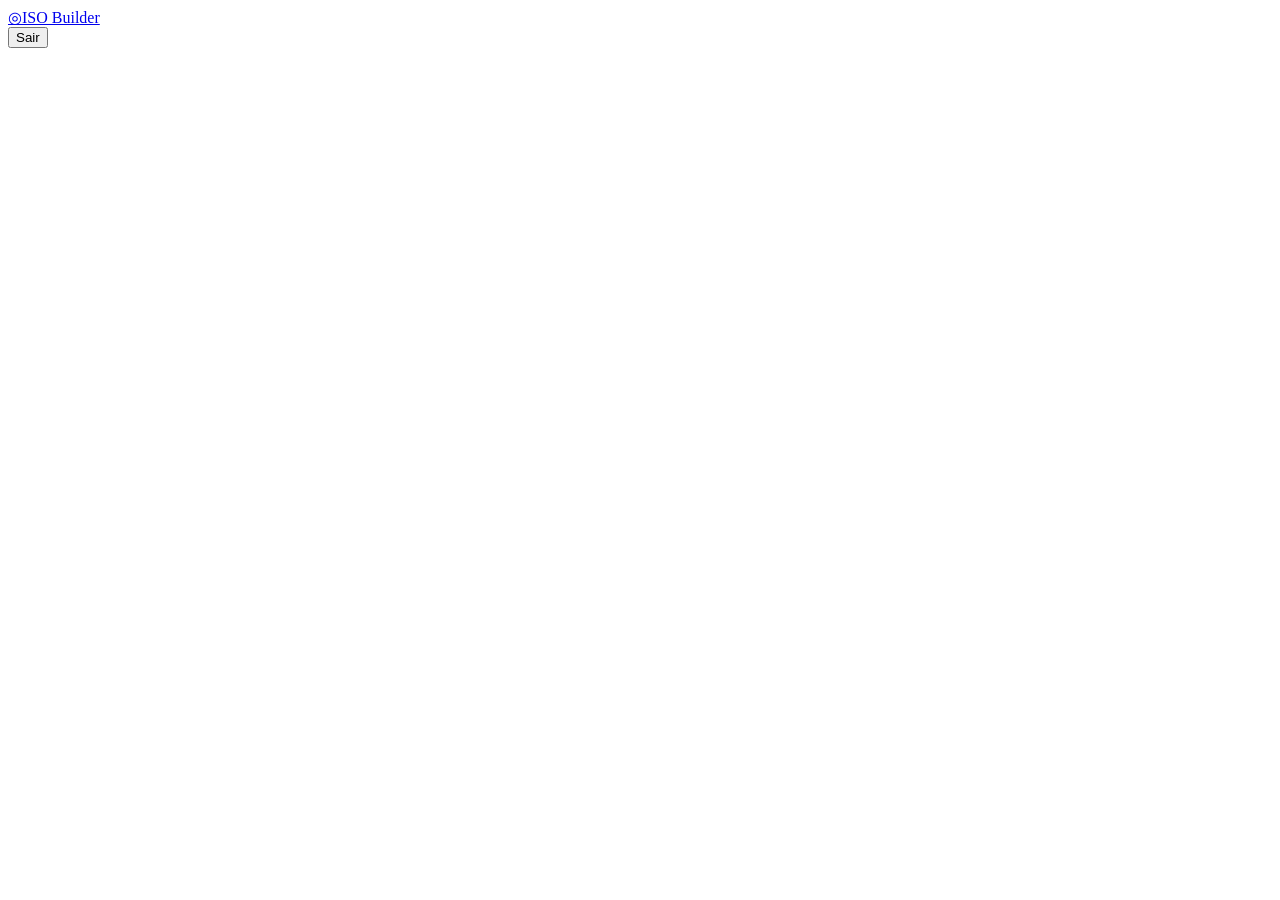
==== web/static/index.html @ cd09f685 "ISO Builder: gerador de ISOs Ubuntu Server com autoinstall, painel web, gravador e hub WireGuard Co-" ====
<!doctype html>
<html lang="pt-BR">
<head>
<meta charset="utf-8">
<meta name="viewport" content="width=device-width, initial-scale=1">
<meta name="robots" content="noindex,nofollow">
<title>ISO Builder · Ubuntu Server</title>
<link rel="icon" href="data:image/svg+xml,%3Csvg xmlns='http://www.w3.org/2000/svg' viewBox='0 0 32 32'%3E%3Crect width='32' height='32' rx='8' fill='%23e95420'/%3E%3Ccircle cx='16' cy='16' r='7' fill='none' stroke='white' stroke-width='3'/%3E%3C/svg%3E">
<link rel="stylesheet" href="/static/style.css">
</head>
<body>
<header class="top hidden" id="top">
  <div class="in">
    <a class="brand" href="#/"><span class="logo">◎</span><span class="brand-name">ISO Builder</span></a>
    <nav id="nav"></nav>
    <div class="who"><span class="email" id="whoEmail"></span><button class="btn sm" id="logout">Sair</button></div>
  </div>
</header>
<main id="view"></main>
<script src="/static/app.js"></script>
</body>
</html>
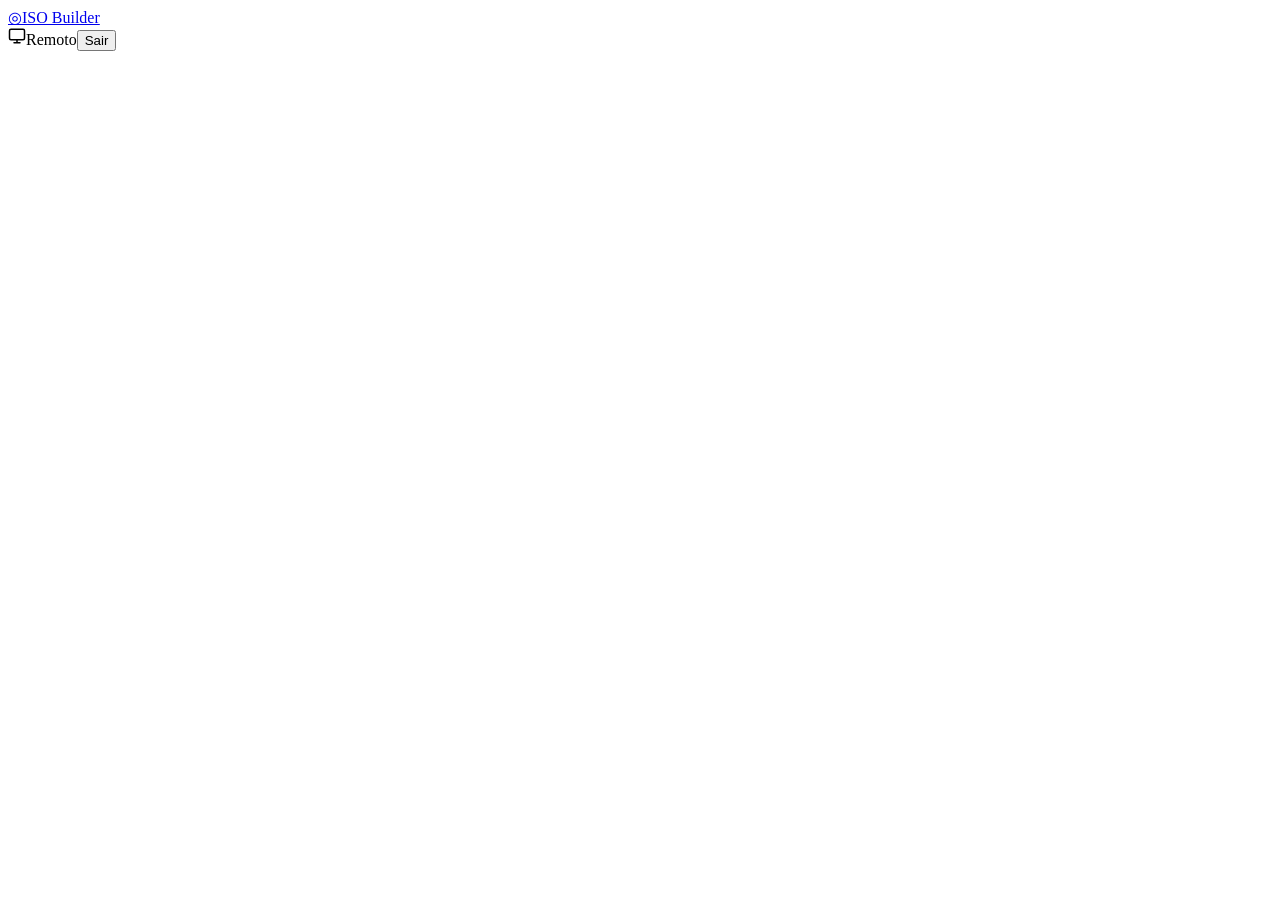
==== commit 998ad964: "isoBuilder: ícone, instância única, correções no Mac; painel: remoto, aviso de desligamento - Gravad" ====
--- a/web/static/index.html
+++ b/web/static/index.html
@@ -13,7 +13,7 @@
   <div class="in">
     <a class="brand" href="#/"><span class="logo">◎</span><span class="brand-name">ISO Builder</span></a>
     <nav id="nav"></nav>
-    <div class="who"><span class="email" id="whoEmail"></span><button class="btn sm" id="logout">Sair</button></div>
+    <div class="who"><a class="btn sm icon hidden" id="remoteBtn" target="_blank" rel="noopener noreferrer" title="Acesso remoto (abre em nova aba)" aria-label="Acesso remoto"><svg viewBox="0 0 24 24" width="18" height="18" fill="none" stroke="currentColor" stroke-width="2" stroke-linecap="round" stroke-linejoin="round" aria-hidden="true"><rect x="2" y="3" width="20" height="14" rx="2"/><path d="M8 21h8M12 17v4"/></svg><span class="rlabel">Remoto</span></a><span class="email" id="whoEmail"></span><button class="btn sm" id="logout">Sair</button></div>
   </div>
 </header>
 <main id="view"></main>
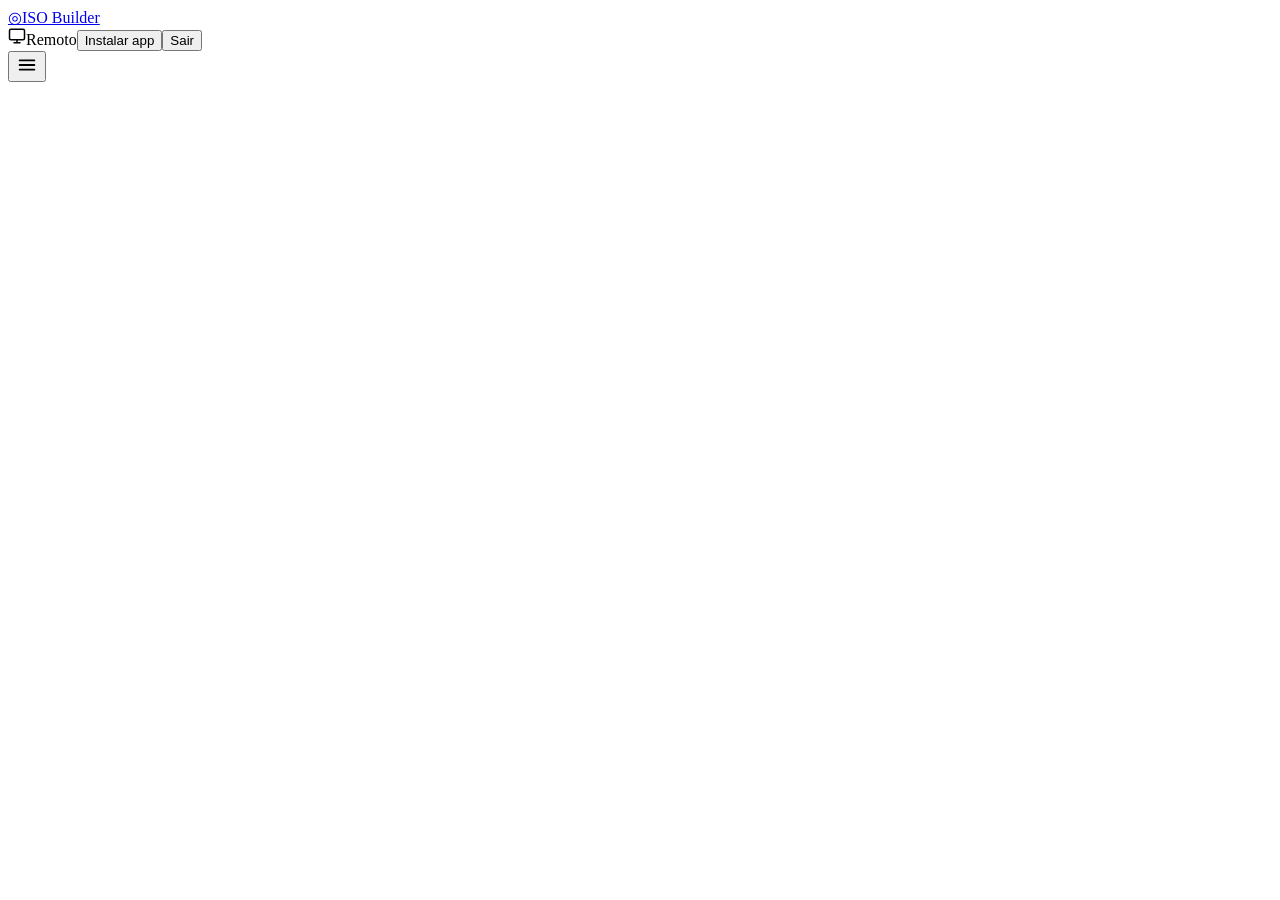
==== commit 755f0110: "Remoto nativo, Ventoy, partição INSTALAR, PWA e navegação responsiva - Remoto (MeshCentral) do ISO B" ====
--- a/web/static/index.html
+++ b/web/static/index.html
@@ -6,6 +6,15 @@
 <meta name="robots" content="noindex,nofollow">
 <title>ISO Builder · Ubuntu Server</title>
 <link rel="icon" href="data:image/svg+xml,%3Csvg xmlns='http://www.w3.org/2000/svg' viewBox='0 0 32 32'%3E%3Crect width='32' height='32' rx='8' fill='%23e95420'/%3E%3Ccircle cx='16' cy='16' r='7' fill='none' stroke='white' stroke-width='3'/%3E%3C/svg%3E">
+<link rel="icon" type="image/png" sizes="192x192" href="/static/pwa/icon-192.png">
+<link rel="manifest" href="/manifest.webmanifest">
+<meta name="theme-color" content="#f6f7f9" media="(prefers-color-scheme: light)">
+<meta name="theme-color" content="#0f1115" media="(prefers-color-scheme: dark)">
+<meta name="mobile-web-app-capable" content="yes">
+<meta name="apple-mobile-web-app-capable" content="yes">
+<meta name="apple-mobile-web-app-title" content="ISO Builder">
+<meta name="apple-mobile-web-app-status-bar-style" content="default">
+<link rel="apple-touch-icon" href="/static/pwa/apple-touch-icon.png">
 <link rel="stylesheet" href="/static/style.css">
 </head>
 <body>
@@ -13,9 +22,13 @@
   <div class="in">
     <a class="brand" href="#/"><span class="logo">◎</span><span class="brand-name">ISO Builder</span></a>
     <nav id="nav"></nav>
-    <div class="who"><a class="btn sm icon hidden" id="remoteBtn" target="_blank" rel="noopener noreferrer" title="Acesso remoto (abre em nova aba)" aria-label="Acesso remoto"><svg viewBox="0 0 24 24" width="18" height="18" fill="none" stroke="currentColor" stroke-width="2" stroke-linecap="round" stroke-linejoin="round" aria-hidden="true"><rect x="2" y="3" width="20" height="14" rx="2"/><path d="M8 21h8M12 17v4"/></svg><span class="rlabel">Remoto</span></a><span class="email" id="whoEmail"></span><button class="btn sm" id="logout">Sair</button></div>
+    <div class="who"><a class="btn sm icon hidden" id="remoteBtn" target="_blank" rel="noopener noreferrer" title="Acesso remoto (abre em nova aba)" aria-label="Acesso remoto"><svg viewBox="0 0 24 24" width="18" height="18" fill="none" stroke="currentColor" stroke-width="2" stroke-linecap="round" stroke-linejoin="round" aria-hidden="true"><rect x="2" y="3" width="20" height="14" rx="2"/><path d="M8 21h8M12 17v4"/></svg><span class="rlabel">Remoto</span></a><button class="btn sm hidden" id="installBtn" type="button">Instalar app</button><span class="email" id="whoEmail"></span><button class="btn sm" id="logout">Sair</button></div>
+    <button class="menu-btn" id="menuBtn" type="button" aria-label="Abrir menu" aria-expanded="false" aria-controls="mnav"><svg viewBox="0 0 24 24" width="22" height="22" fill="none" stroke="currentColor" stroke-width="2" stroke-linecap="round" aria-hidden="true"><path d="M4 7h16M4 12h16M4 17h16"/></svg></button>
   </div>
+  <div class="mnav hidden" id="mnav"></div>
 </header>
+<div class="mnav-bg hidden" id="mnavBg"></div>
+<div id="jobs" class="jobs hidden" role="status" aria-live="polite"></div>
 <main id="view"></main>
 <script src="/static/app.js"></script>
 </body>
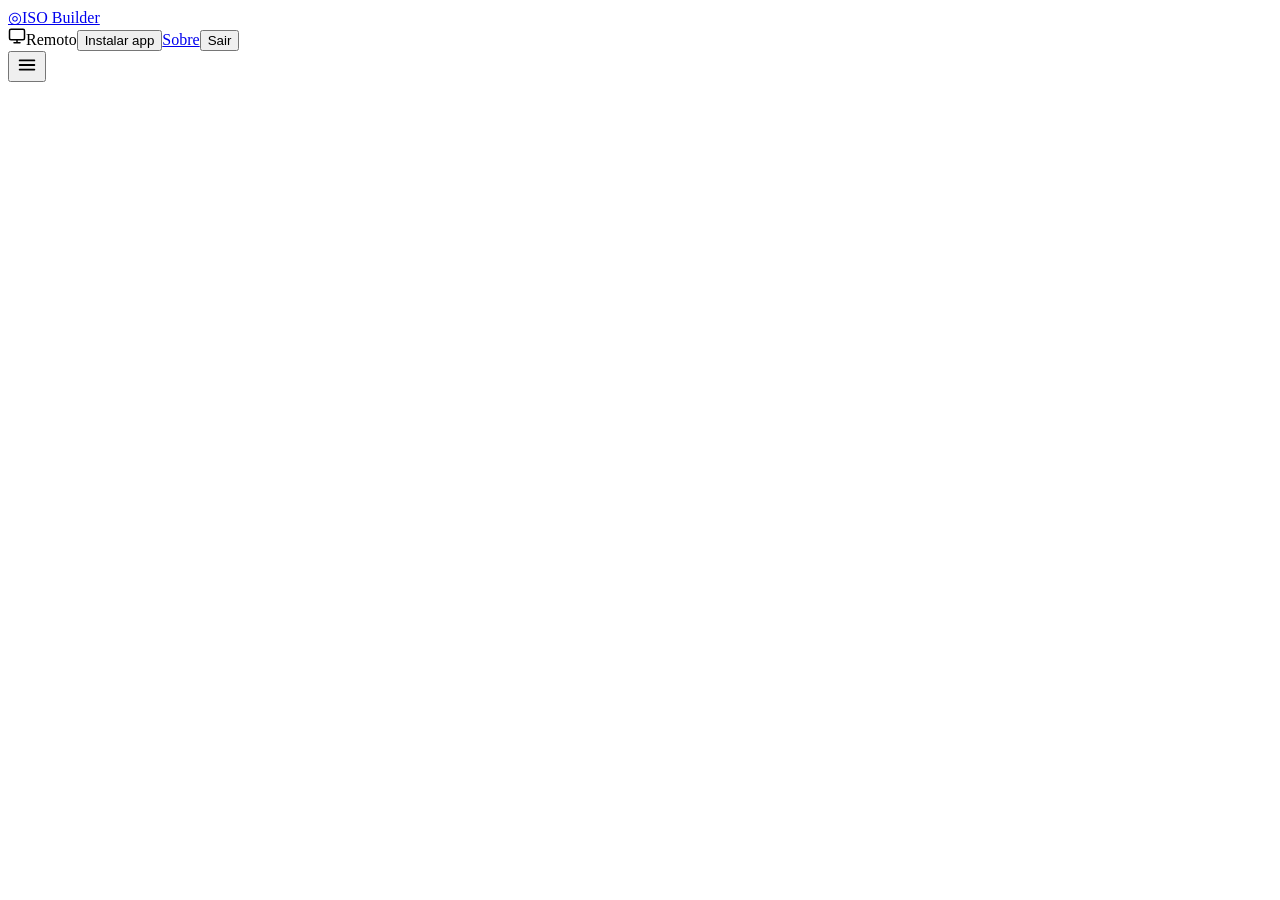
==== commit 3c7b2c6d: "Landing e painel: fluxo de entrar/sair completo nos dois sentidos - Landing pergunta a sessão: logad" ====
--- a/web/static/index.html
+++ b/web/static/index.html
@@ -22,7 +22,7 @@
   <div class="in">
     <a class="brand" href="#/"><span class="logo">◎</span><span class="brand-name">ISO Builder</span></a>
     <nav id="nav"></nav>
-    <div class="who"><a class="btn sm icon hidden" id="remoteBtn" target="_blank" rel="noopener noreferrer" title="Acesso remoto (abre em nova aba)" aria-label="Acesso remoto"><svg viewBox="0 0 24 24" width="18" height="18" fill="none" stroke="currentColor" stroke-width="2" stroke-linecap="round" stroke-linejoin="round" aria-hidden="true"><rect x="2" y="3" width="20" height="14" rx="2"/><path d="M8 21h8M12 17v4"/></svg><span class="rlabel">Remoto</span></a><button class="btn sm hidden" id="installBtn" type="button">Instalar app</button><span class="email" id="whoEmail"></span><button class="btn sm" id="logout">Sair</button></div>
+    <div class="who"><a class="btn sm icon hidden" id="remoteBtn" target="_blank" rel="noopener noreferrer" title="Acesso remoto (abre em nova aba)" aria-label="Acesso remoto"><svg viewBox="0 0 24 24" width="18" height="18" fill="none" stroke="currentColor" stroke-width="2" stroke-linecap="round" stroke-linejoin="round" aria-hidden="true"><rect x="2" y="3" width="20" height="14" rx="2"/><path d="M8 21h8M12 17v4"/></svg><span class="rlabel">Remoto</span></a><button class="btn sm hidden" id="installBtn" type="button">Instalar app</button><a class="who-about" href="/sobre" title="Página inicial pública do isoBuilder">Sobre</a><span class="email" id="whoEmail"></span><button class="btn sm" id="logout">Sair</button></div>
     <button class="menu-btn" id="menuBtn" type="button" aria-label="Abrir menu" aria-expanded="false" aria-controls="mnav"><svg viewBox="0 0 24 24" width="22" height="22" fill="none" stroke="currentColor" stroke-width="2" stroke-linecap="round" aria-hidden="true"><path d="M4 7h16M4 12h16M4 17h16"/></svg></button>
   </div>
   <div class="mnav hidden" id="mnav"></div>
@@ -30,6 +30,7 @@
 <div class="mnav-bg hidden" id="mnavBg"></div>
 <div id="jobs" class="jobs hidden" role="status" aria-live="polite"></div>
 <main id="view"></main>
+<script src="/static/pkgicons.js"></script>
 <script src="/static/app.js"></script>
 </body>
 </html>
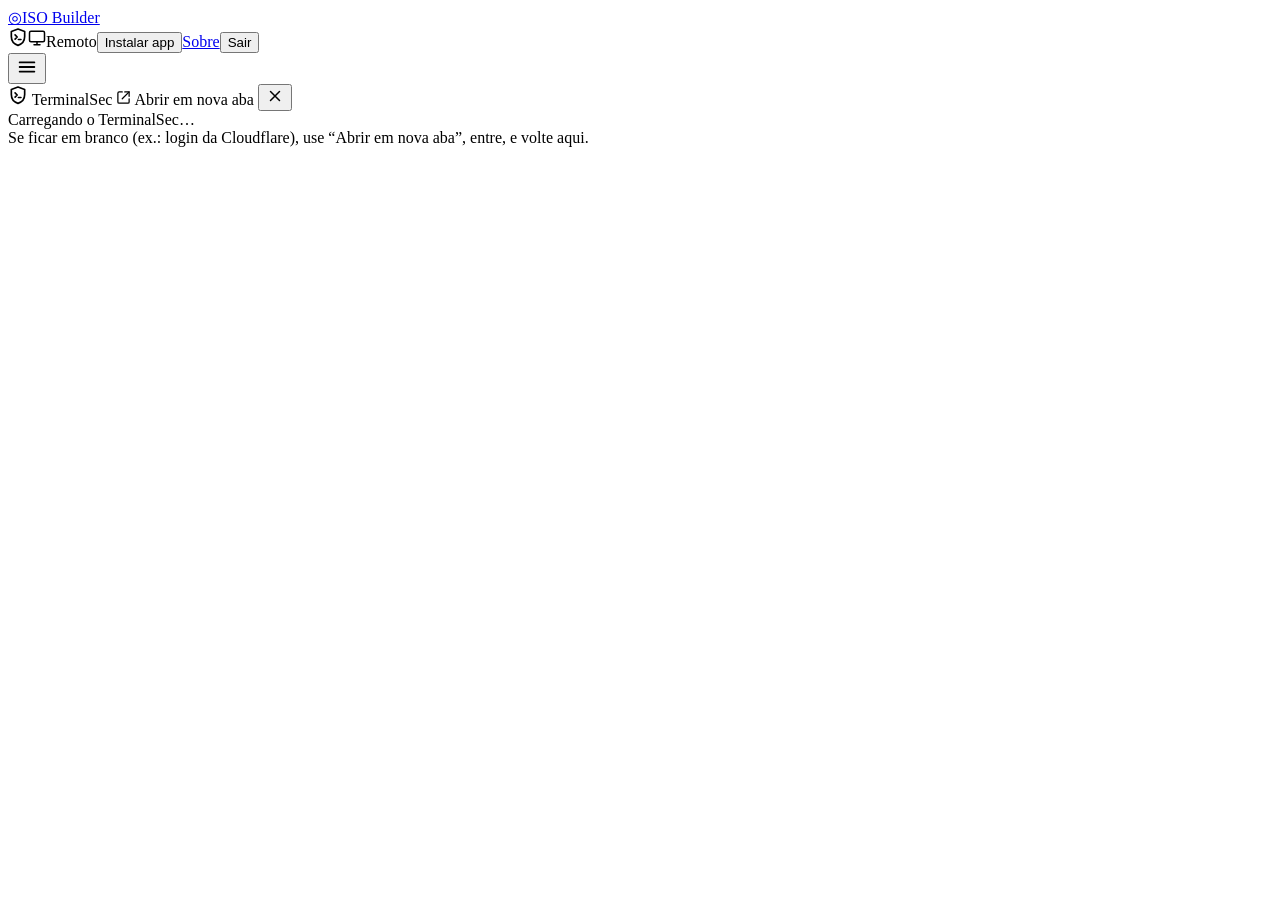
==== commit 1a2a8e6a: "Integração com o TerminalSec (monitoramento de segurança) - TERMINALSEC_CODE: código de conexão gera" ====
--- a/web/static/index.html
+++ b/web/static/index.html
@@ -22,12 +22,25 @@
   <div class="in">
     <a class="brand" href="#/"><span class="logo">◎</span><span class="brand-name">ISO Builder</span></a>
     <nav id="nav"></nav>
-    <div class="who"><a class="btn sm icon hidden" id="remoteBtn" target="_blank" rel="noopener noreferrer" title="Acesso remoto (abre em nova aba)" aria-label="Acesso remoto"><svg viewBox="0 0 24 24" width="18" height="18" fill="none" stroke="currentColor" stroke-width="2" stroke-linecap="round" stroke-linejoin="round" aria-hidden="true"><rect x="2" y="3" width="20" height="14" rx="2"/><path d="M8 21h8M12 17v4"/></svg><span class="rlabel">Remoto</span></a><button class="btn sm hidden" id="installBtn" type="button">Instalar app</button><a class="who-about" href="/sobre" title="Página inicial pública do isoBuilder">Sobre</a><span class="email" id="whoEmail"></span><button class="btn sm" id="logout">Sair</button></div>
+    <div class="who"><a class="btn sm icon hidden tsec-btn" id="tsecBtn" target="_blank" rel="noopener noreferrer" title="TerminalSec" aria-label="TerminalSec"><svg viewBox="0 0 24 24" width="20" height="20" fill="none" stroke="currentColor" stroke-width="2" stroke-linecap="round" stroke-linejoin="round" aria-hidden="true"><path d="M12 2.5 4 5.5v6c0 5 3.4 9.1 8 10.5 4.6-1.4 8-5.5 8-10.5v-6l-8-3z"/><path d="M8.5 9.5 11 12l-2.5 2.5"/><path d="M12.5 15h3"/></svg></a><a class="btn sm icon hidden" id="remoteBtn" target="_blank" rel="noopener noreferrer" title="Acesso remoto (abre em nova aba)" aria-label="Acesso remoto"><svg viewBox="0 0 24 24" width="18" height="18" fill="none" stroke="currentColor" stroke-width="2" stroke-linecap="round" stroke-linejoin="round" aria-hidden="true"><rect x="2" y="3" width="20" height="14" rx="2"/><path d="M8 21h8M12 17v4"/></svg><span class="rlabel">Remoto</span></a><button class="btn sm hidden" id="installBtn" type="button">Instalar app</button><a class="who-about" href="/sobre" title="Página inicial pública do isoBuilder">Sobre</a><span class="email" id="whoEmail"></span><button class="btn sm" id="logout">Sair</button></div>
     <button class="menu-btn" id="menuBtn" type="button" aria-label="Abrir menu" aria-expanded="false" aria-controls="mnav"><svg viewBox="0 0 24 24" width="22" height="22" fill="none" stroke="currentColor" stroke-width="2" stroke-linecap="round" aria-hidden="true"><path d="M4 7h16M4 12h16M4 17h16"/></svg></button>
   </div>
   <div class="mnav hidden" id="mnav"></div>
 </header>
 <div class="mnav-bg hidden" id="mnavBg"></div>
+<!-- TerminalSec dentro do ISO Builder: overlay com vidro fosco (o iframe é criado só na 1ª abertura) -->
+<div class="tsec-ov hidden" id="tsecOv" role="dialog" aria-modal="true" aria-labelledby="tsecOvTitle">
+  <div class="tsec-ov-panel">
+    <div class="tsec-ov-bar">
+      <span class="tsec-ov-title" id="tsecOvTitle"><svg viewBox="0 0 24 24" width="20" height="20" fill="none" stroke="currentColor" stroke-width="2" stroke-linecap="round" stroke-linejoin="round" aria-hidden="true"><path d="M12 2.5 4 5.5v6c0 5 3.4 9.1 8 10.5 4.6-1.4 8-5.5 8-10.5v-6l-8-3z"/><path d="M8.5 9.5 11 12l-2.5 2.5"/><path d="M12.5 15h3"/></svg> TerminalSec <span class="tsec-ov-dot" id="tsecOvDot"></span></span>
+      <a class="btn sm" id="tsecOvNew" target="_blank" rel="noopener noreferrer"><svg viewBox="0 0 24 24" width="15" height="15" fill="none" stroke="currentColor" stroke-width="2" stroke-linecap="round" stroke-linejoin="round" aria-hidden="true"><path d="M14 3h7v7"/><path d="M10 14 21 3"/><path d="M21 14v5a2 2 0 0 1-2 2H5a2 2 0 0 1-2-2V5a2 2 0 0 1 2-2h5"/></svg> Abrir em nova aba</a>
+      <button class="btn sm icon tsec-ov-close" id="tsecOvClose" type="button" aria-label="Fechar" title="Fechar (Esc)"><svg viewBox="0 0 24 24" width="18" height="18" fill="none" stroke="currentColor" stroke-width="2" stroke-linecap="round" aria-hidden="true"><path d="M6 6l12 12M18 6 6 18"/></svg></button>
+    </div>
+    <div class="tsec-ov-body" id="tsecOvBody">
+      <div class="tsec-ov-msg" id="tsecOvMsg">Carregando o TerminalSec…<br><span class="muted small">Se ficar em branco (ex.: login da Cloudflare), use “Abrir em nova aba”, entre, e volte aqui.</span></div>
+    </div>
+  </div>
+</div>
 <div id="jobs" class="jobs hidden" role="status" aria-live="polite"></div>
 <main id="view"></main>
 <script src="/static/pkgicons.js"></script>
